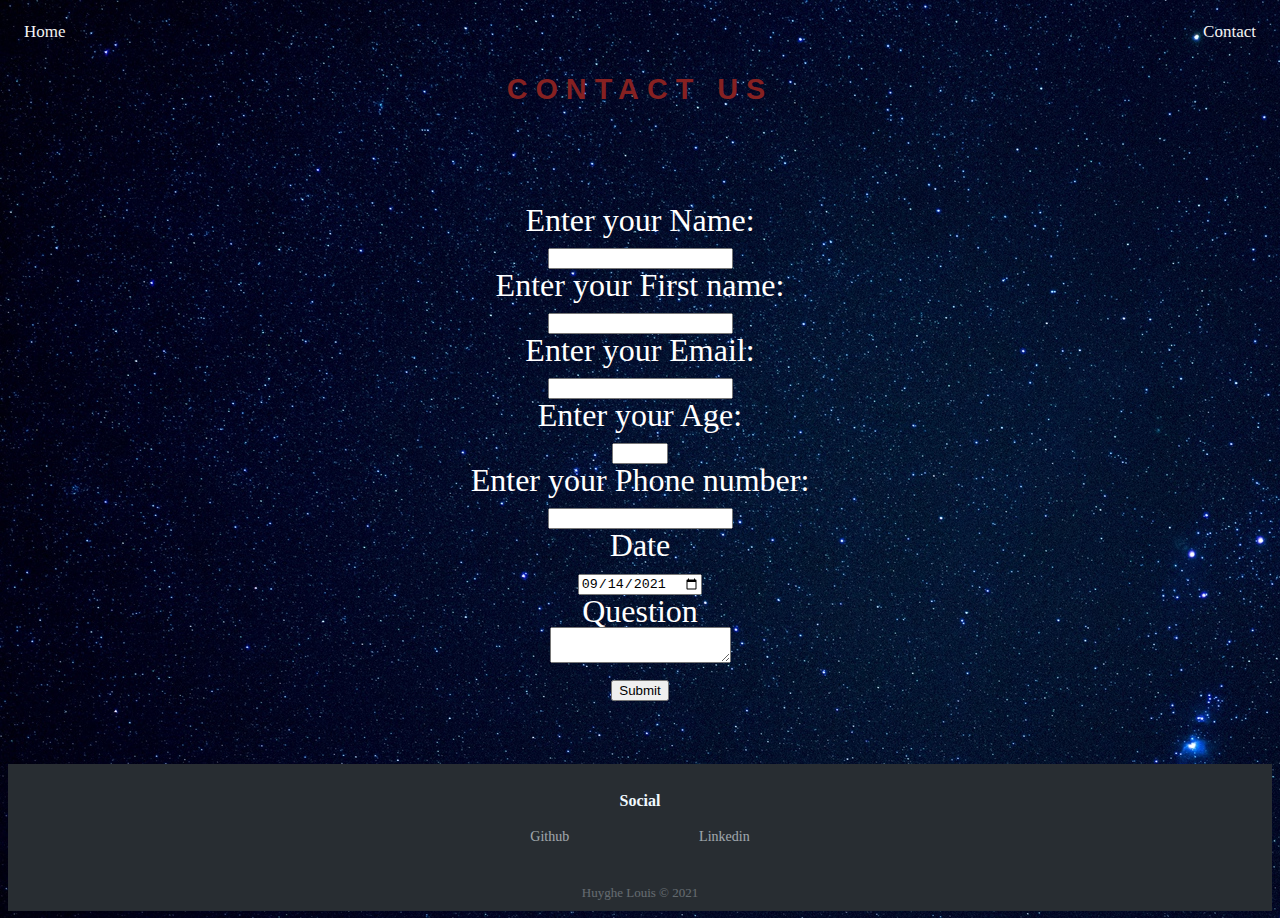
==== contact.html @ a141a892 "Web is comming" ====
<!DOCTYPE html>

<html>

    <head>

        <meta charset="UTF-8">
        <meta http-equiv="X-UA-Compatible" content="IE=edge">
        <meta name="viewport" content="width=device-width, initial-scale=1.0">
        <title>Contact</title>

        <!-- icons -->
        <link rel="shortcut icon" href="icon_resume.jpg" type="image/x-icon">
        <link rel="icon" href="icon_resume.jpg" type="image/x-icon">

        <link rel="stylesheet" href="contact.css">


    </head>

    <body>
        <header>
            <div class="topnav">
                <a href="index.html">Home</a>
                <div class="topnav-right">
                  <a href="contact.html">Contact</a>
                </div>
            </div>
        </header>
        
        <main>
            <article>
                <form>
                    <div class="font9">
                        <h1 class="font3">Contact us</h1>
                        <div >
                            <label for="Name">Enter your Name: <br></label>
                            <input type="text" name="name" id="Name" required>
                            </div>
                        <div>
                            <label for="Firstname">Enter your First name: <br></label>
                            <input type="text" name="name" id="Firstname" required>
                        </div>
                        <div>
                            <label for="Email">Enter your Email: <br></label>
                            <input type="email" name="email" id="Email" required>
                            </div>
                        <div>
                            <label for="Age">Enter your Age: <br></label>
                            <input type="number" id="Age" name="Age" min="3" max="99">
                        </div>
                        <div>
                            <label for="Phone">Enter your Phone number: <br></label>
                            <input type="tel" name="Phone" id="Phone" minlength="10" maxlength="10">
                        </div>
                        <div>
                            <label for="Date">Date <br></label>
                            <input type="date" value="2021-09-14" id="Date" required>
                        </div>
                        <div>
                            <label for="Question">Question <br></label>
                            <textarea id="Question" name="Question"></textarea>
                        </div>
                        <div>
                            <input type="submit" value="Submit" align="right">
                        </div>
                    </div> 
                </form>
            </article>
        </main> 
        
    </body>

    <div class="footer-dark">
        <footer>
            <div>
                <ul>
                    <h3>Social</h3>
                    <tr>
                        <a href="https://github.com/louisHg">Github</a>
                        <a href="https://www.linkedin.com/in/louis-huyghe">Linkedin</a>
                    </tr>
                </ul>        
                
                <p class="copyright">Huyghe Louis © 2021</p>
            </div>
        </footer>
    </div>

</html>
---- contact.css ----
@media screen and (min-width:350px) and (max-width:767px){
    body {
        background: url(background.jpg);
      }
    
      /* Add a black background color to the top navigation */
    .topnav {
    overflow: hidden;
    }

    /* Style the links inside the navigation bar */
    .topnav a {
    float: left;
    color: #f2f2f2;
    text-align: center;
    padding: 9px 9px;
    text-decoration: none;
    font-size: 20px;
    }

    /* Change the color of links on hover */
    .topnav a:hover {
    background-color: #ddd;
    color: black;
    }

    /* Add a color to the active/current link */
    .topnav a.active {
    background-color: #04AA6D;
    color: white;
    }

    /* Right-aligned section inside the top navigation */
    .topnav-right {
    float: right;
    }

    .footer-dark {
        padding:8px 0;
        color:#f0f9ff;
        background-color:#282d32;
    }
    
    .footer-dark h3 {
        margin-top:0;
        margin-bottom:8px;
        font-weight:bold;
        font-size:10px;
        
    }
    
    .footer-dark ul {
        padding:0;
        list-style:none;
        line-height:1;
        font-size:10px;
        margin-bottom:0;
        text-align:center;
    }

    .footer-dark ul a {
        color:inherit;
        text-decoration:none;
        opacity:0.6;
        margin: 5% 5%;
    }

    .footer-dark ul a:hover {
        opacity:0.8;
    }

    .footer-dark .copyright {
        text-align:center;
        padding-top:16px;
        opacity:0.3;
        font-size:9px;
        margin-bottom:0;
    }
    .font9 {
    font-family: "Lucida", serif;
    color: #FFFFFF;
    font-size: 2rem;
    line-height: 1;
    margin-top: 0;
    text-align: left;
    margin-bottom: 5%;
    text-align: center;
}
.font3 {
    font-family: "montserrat-bold", sans-serif;
    font-size: 1.8rem;
    color: #862121;
    text-transform: uppercase;
    letter-spacing: .5rem;
    position: relative;
    margin-bottom: 50px;
    text-align: center;
}
}

@media screen and (min-width:768px) and (max-width:1024px){
    body {
        background: url(background.jpg);
      }
    
      /* Add a black background color to the top navigation */
    .topnav {
    overflow: hidden;
    }

    /* Style the links inside the navigation bar */
    .topnav a {
    float: left;
    color: #f2f2f2;
    text-align: center;
    padding: 9px 9px;
    text-decoration: none;
    font-size: 20px;
    }

    /* Change the color of links on hover */
    .topnav a:hover {
    background-color: #ddd;
    color: black;
    }

    /* Add a color to the active/current link */
    .topnav a.active {
    background-color: #04AA6D;
    color: white;
    }

    /* Right-aligned section inside the top navigation */
    .topnav-right {
    float: right;
    }

    .footer-dark {
        padding:8px 0;
        color:#f0f9ff;
        background-color:#282d32;
    }
    
    .footer-dark h3 {
        margin-top:0;
        margin-bottom:8px;
        font-weight:bold;
        font-size:10px;
        
    }
    
    .footer-dark ul {
        padding:0;
        list-style:none;
        line-height:1;
        font-size:10px;
        margin-bottom:0;
        text-align:center;
    }

    .footer-dark ul a {
        color:inherit;
        text-decoration:none;
        opacity:0.6;
        margin: 5% 5%;
    }

    .footer-dark ul a:hover {
        opacity:0.8;
    }

    .footer-dark .copyright {
        text-align:center;
        padding-top:16px;
        opacity:0.3;
        font-size:9px;
        margin-bottom:0;
    }
    .font9 {
    font-family: "Lucida", serif;
    color: #FFFFFF;
    font-size: 2rem;
    line-height: 1;
    margin-top: 0;
    text-align: left;
    margin-bottom: 5%;
    text-align: center;
}
.font3 {
    font-family: "montserrat-bold", sans-serif;
    font-size: 1.8rem;
    color: #862121;
    text-transform: uppercase;
    letter-spacing: .5rem;
    position: relative;
    margin-left: 200px;
    margin-bottom: 100px;
    text-align: center;
    padding-right: 200px;
}
}


@media screen and (min-width:1024px){
    body {
        background: url(background.jpg);
    }
    
    /* Add a black background color to the top navigation */
    .topnav {
        overflow: hidden;
    }
    
    /* Style the links inside the navigation bar */
    .topnav a {
      float: left;
      color: #f2f2f2;
      text-align: center;
      padding: 14px 16px;
      text-decoration: none;
      font-size: 17px;
    }
    
    /* Change the color of links on hover */
    .topnav a:hover {
      background-color: #ddd;
      color: black;
    }
    
    /* Add a color to the active/current link */
    .topnav a.active {
      background-color: #04AA6D;
      color: white;
    }
    
    /* Right-aligned section inside the top navigation */
    .topnav-right {
      float: right;
    }
    
    
    .footer-dark {
        padding:10px 0;
        color:#f0f9ff;
        background-color:#282d32;
    }
      
    .footer-dark h3 {
        margin-top:0;
        margin-bottom:12px;
        font-weight:bold;
        font-size:16px;
        
    }
      
    .footer-dark ul {
        padding:0;
        list-style:none;
        line-height:1.6;
        font-size:14px;
        margin-bottom:0;
        text-align:center;
    }
    
    .footer-dark ul a {
        color:inherit;
        text-decoration:none;
        opacity:0.6;
        margin: 5% 5%;
    }
    
    .footer-dark ul a:hover {
        opacity:0.8;
    }
    
    .footer-dark .copyright {
        text-align:center;
        padding-top:24px;
        opacity:0.3;
        font-size:13px;
        margin-bottom:0;
    }
    
    .font9 {
        font-family: "Lucida", serif;
        color: #FFFFFF;
        font-size: 2rem;
        line-height: 1;
        margin-top: 0;
        text-align: left;
        margin-bottom: 5%;
        text-align: center;
    }
    .font3 {
        font-family: "montserrat-bold", sans-serif;
        font-size: 1.8rem;
        color: #862121;
        text-transform: uppercase;
        letter-spacing: .5rem;
        position: relative;
        margin-left: 200px;
        margin-bottom: 100px;
        text-align: center;
        padding-right: 200px;
    }
}
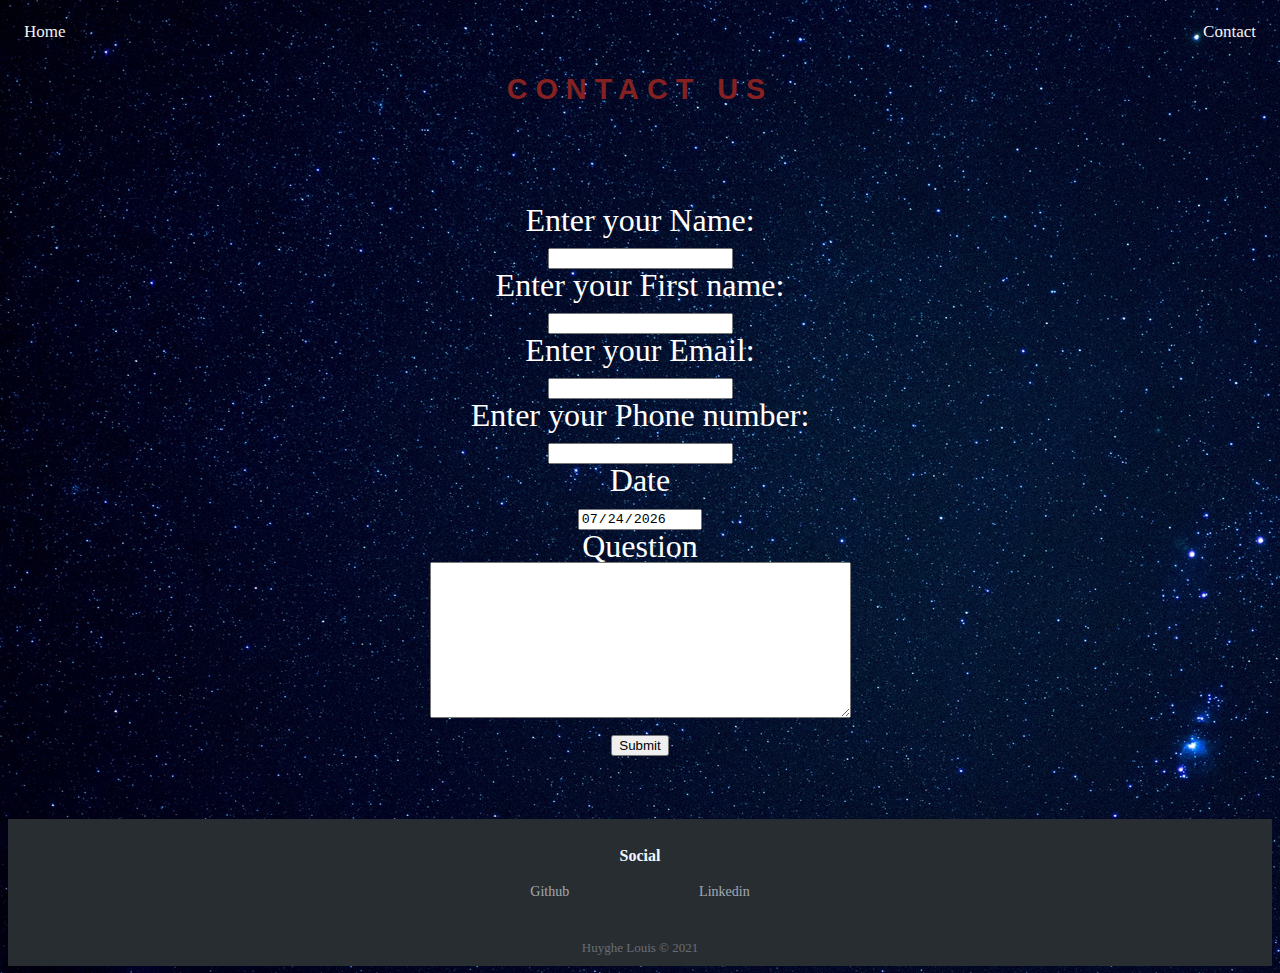
==== commit ae8107c9: "udapte contact" ====
--- a/contact.html
+++ b/contact.html
@@ -1,90 +1,96 @@
-<!DOCTYPE html>
-
-<html>
-
-    <head>
-
-        <meta charset="UTF-8">
-        <meta http-equiv="X-UA-Compatible" content="IE=edge">
-        <meta name="viewport" content="width=device-width, initial-scale=1.0">
-        <title>Contact</title>
-
-        <!-- icons -->
-        <link rel="shortcut icon" href="icon_resume.jpg" type="image/x-icon">
-        <link rel="icon" href="icon_resume.jpg" type="image/x-icon">
-
-        <link rel="stylesheet" href="contact.css">
-
-
-    </head>
-
-    <body>
-        <header>
-            <div class="topnav">
-                <a href="index.html">Home</a>
-                <div class="topnav-right">
-                  <a href="contact.html">Contact</a>
-                </div>
-            </div>
-        </header>
-        
-        <main>
-            <article>
-                <form>
-                    <div class="font9">
-                        <h1 class="font3">Contact us</h1>
-                        <div >
-                            <label for="Name">Enter your Name: <br></label>
-                            <input type="text" name="name" id="Name" required>
-                            </div>
-                        <div>
-                            <label for="Firstname">Enter your First name: <br></label>
-                            <input type="text" name="name" id="Firstname" required>
-                        </div>
-                        <div>
-                            <label for="Email">Enter your Email: <br></label>
-                            <input type="email" name="email" id="Email" required>
-                            </div>
-                        <div>
-                            <label for="Age">Enter your Age: <br></label>
-                            <input type="number" id="Age" name="Age" min="3" max="99">
-                        </div>
-                        <div>
-                            <label for="Phone">Enter your Phone number: <br></label>
-                            <input type="tel" name="Phone" id="Phone" minlength="10" maxlength="10">
-                        </div>
-                        <div>
-                            <label for="Date">Date <br></label>
-                            <input type="date" value="2021-09-14" id="Date" required>
-                        </div>
-                        <div>
-                            <label for="Question">Question <br></label>
-                            <textarea id="Question" name="Question"></textarea>
-                        </div>
-                        <div>
-                            <input type="submit" value="Submit" align="right">
-                        </div>
-                    </div> 
-                </form>
-            </article>
-        </main> 
-        
-    </body>
-
-    <div class="footer-dark">
-        <footer>
-            <div>
-                <ul>
-                    <h3>Social</h3>
-                    <tr>
-                        <a href="https://github.com/louisHg">Github</a>
-                        <a href="https://www.linkedin.com/in/louis-huyghe">Linkedin</a>
-                    </tr>
-                </ul>        
-                
-                <p class="copyright">Huyghe Louis © 2021</p>
-            </div>
-        </footer>
-    </div>
-
-</html>+<!DOCTYPE html>
+
+<html>
+
+    <head>
+
+        <meta charset="UTF-8">
+        <meta http-equiv="X-UA-Compatible" content="IE=edge">
+        <meta name="viewport" content="width=device-width, initial-scale=1.0">
+        <title>Contact</title>
+
+        <!-- icons -->
+        <link rel="shortcut icon" href="icon_resume.jpg" type="image/x-icon">
+        <link rel="icon" href="icon_resume.jpg" type="image/x-icon">
+
+        <link rel="stylesheet" href="contact.css">
+
+
+    </head>
+
+    <body>
+        <header>
+            <div class="topnav">
+                <a href="index.html">Home</a>
+                <div class="topnav-right">
+                  <a href="contact.html">Contact</a>
+                </div>
+            </div>
+        </header>
+        
+        <main>
+            <article>
+                <form action="https://formkeep.com/f/813be5bfef98"
+                    accept-charset="UTF-8"
+                    enctype="multipart/form-data"
+                    method="POST">
+                    <div class="font9">
+                        <h1 class="font3">Contact us</h1>
+                        <div >
+                            <label for="Name">Enter your Name: <br></label>
+                            <input type="text" name="name" id="Name" required>
+                            </div>
+                        <div>
+                            <label for="Firstname">Enter your First name: <br></label>
+                            <input type="text" name="Firstname" id="Firstname" required>
+                        </div>
+                        <div>
+                            <label for="Email">Enter your Email: <br></label>
+                            <input type="email" name="email" id="Email" required>
+                            </div>
+                        <!-- <div>
+                            <label for="Age">Enter your Age: <br></label>
+                            <input type="number" id="Age" name="Age" min="3" max="99">
+                        </div> -->
+                        <div>
+                            <label for="Phone">Enter your Phone number: <br></label>
+                            <input type="tel" name="Phone" id="Phone" minlength="10" maxlength="10">
+                        </div>
+                        <div>
+                            <label for="Aujourdhui">Date <br></label>
+                            <input id="Aujourdhui" type="date" name="date" value="" readonly>
+                            <script>
+                            document.getElementById("Aujourdhui").valueAsDate = new Date();
+                            </script>
+                        </div>
+                        <div>
+                            <label for="Question">Question <br></label>
+                            <textarea id="Question" name="Question" rows="10" cols="50"></textarea>
+                        </div>
+                        <div>
+                            <input type="submit" value="Submit" align="right">
+                        </div>
+                    </div> 
+                </form>
+            </article>
+        </main> 
+        
+    </body>
+
+    <div class="footer-dark">
+        <footer>
+            <div>
+                <ul>
+                    <h3>Social</h3>
+                    <tr>
+                        <a href="https://github.com/louisHg" target="_blank">Github</a>
+                        <a href="https://www.linkedin.com/in/louis-huyghe" target="_blank">Linkedin</a>
+                    </tr>
+                </ul>        
+                
+                <p class="copyright">Huyghe Louis © 2021</p>
+            </div>
+        </footer>
+    </div>
+
+</html>
